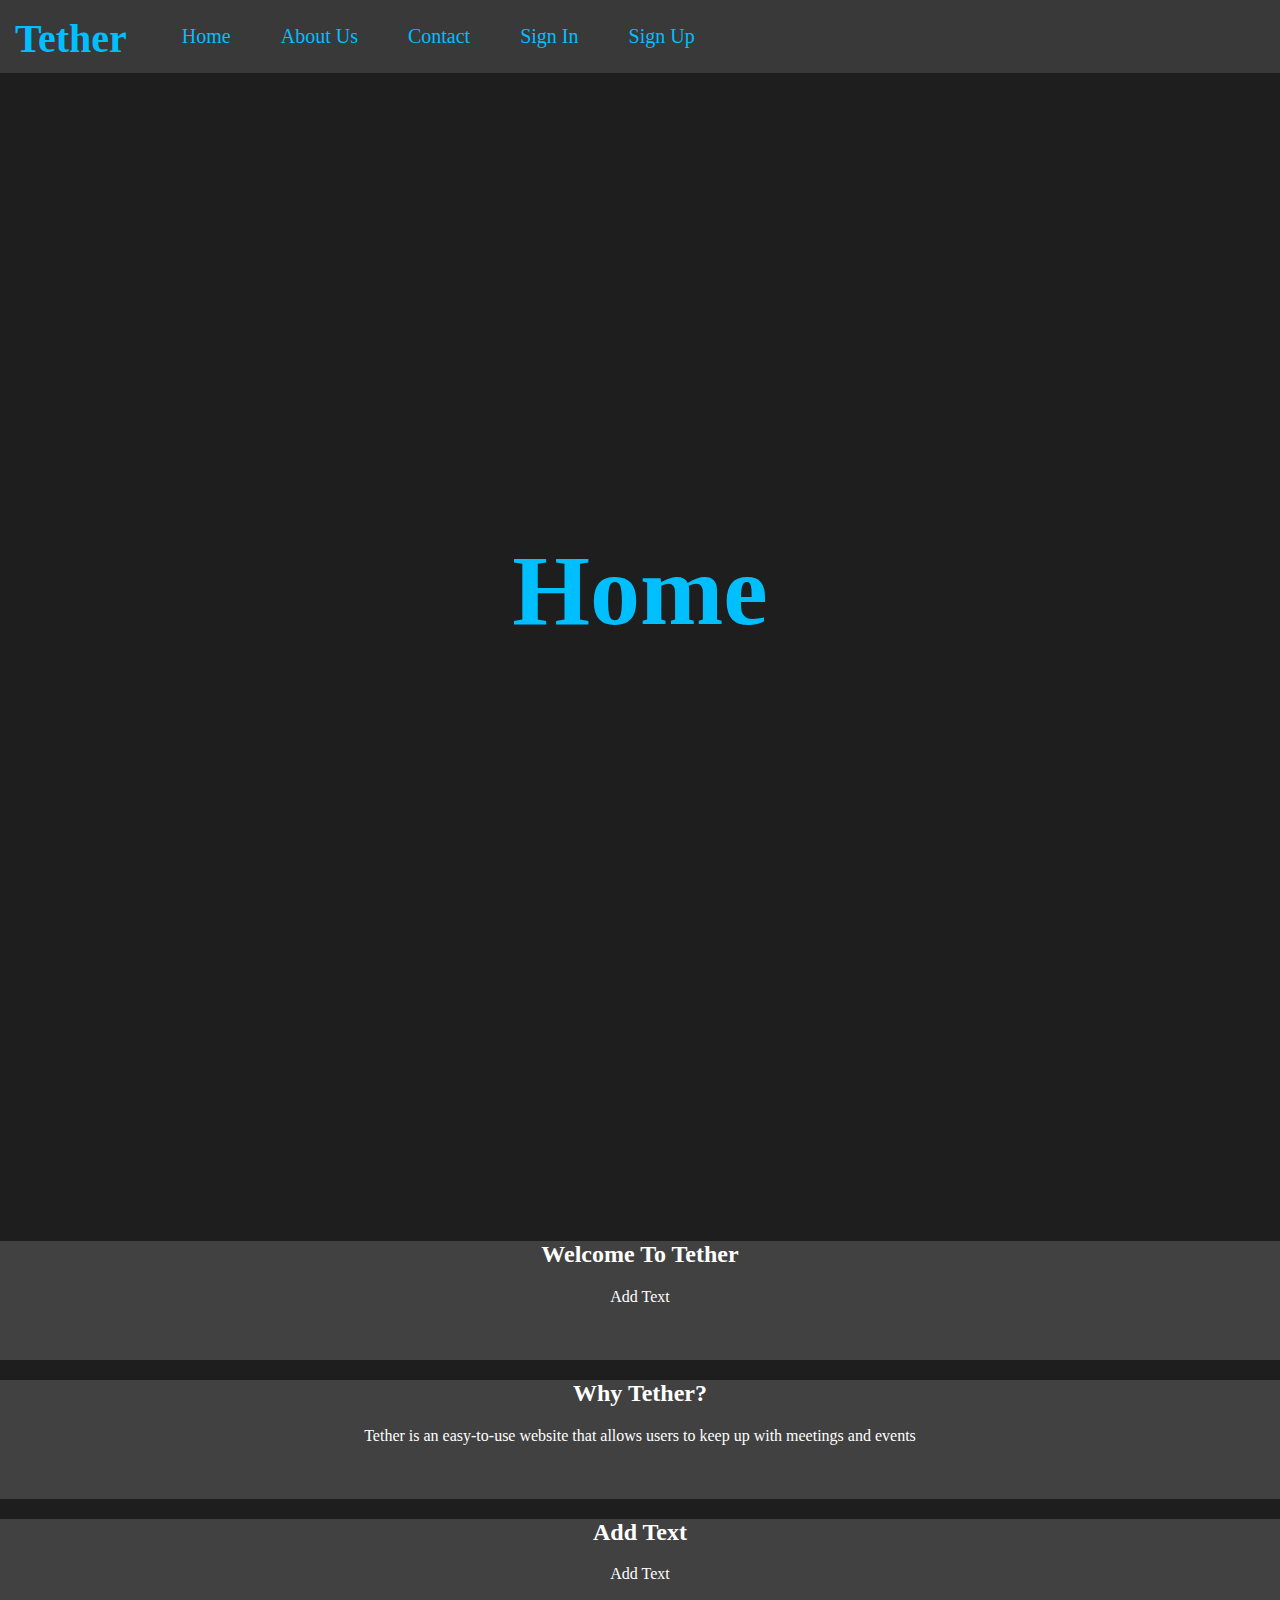
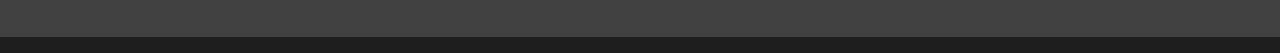
==== docs/index.html @ 368872b1 "Add files via upload" ====
<!DOCTYPE html>

<html lang="en" xmlns="http://www.w3.org/1999/xhtml">
<head>
    <link rel="stylesheet" href="StyleSheet.css" />
    <meta charset="utf-8" />
    <title>Tether</title>
</head>
  <body>
      
      <nav class="nav">
          <ul>
              <li><h1>Tether&nbsp;&nbsp;&nbsp;</h1></li>
              <li><a href="VirtualEvent.html">&nbsp;&nbsp;&nbsp;Home&nbsp;&nbsp;&nbsp;</a></li>
              <li><a href="AboutUs.html">&nbsp;&nbsp;&nbsp;About Us&nbsp;&nbsp;&nbsp;</a></li>
              <li><a href="Contact.html">&nbsp;&nbsp;&nbsp;Contact&nbsp;&nbsp;&nbsp;</a></li>
              <li><a href="SignIn.html">&nbsp;&nbsp;&nbsp;Sign In&nbsp;&nbsp;&nbsp;</a></li>
              <li><a href="SignUp.html">&nbsp;&nbsp;&nbsp;Sign Up&nbsp;&nbsp;&nbsp;</a></li>
          </ul>
          <h1 class="top"><br /><br /><br /><br />Home</h1>
      </nav>
      <section class="home">
          <h2>Welcome To Tether</h2>
          <p>Add Text <br /> <br /> <br /> <br /> </p>
      </section>
      <section class="home">
          <h2>Why Tether?</h2>
          <p>Tether is an easy-to-use website that allows users to keep up with meetings and events <br /> <br /> <br /> <br /> </p>
      </section>
      <section class="home">
          <h2>Add Text</h2>
          <p>Add Text <br /> <br /> <br /> <br /> </p>
      </section>


  </body>
</html>
---- docs/StyleSheet.css ----
body {
    background-color: rgb(30, 30, 30);
    margin: 0;
    margin-top: 0;
    margin-left: 0;
    margin-right: 0;
    margin-bottom: 0;
}

h1 {
    margin: 0;
    width: 100%;
    padding: 0;
    height: 30px;
    text-align: left;
    color: deepskyblue;
    background-color: rgb(57, 57, 57);
    font-size: 40px;
    font-family: Impact;
}

.top {
    margin: 0;
    width: 100%;
    height: 1148px;
    padding: 0;
    background-color: rgb(30 30 30);
    text-align: center;
    color: deepskyblue;
    font-family: Impact;
    font-size: 100px;
}

.nav {
    margin: 0;
    width: 100%;
    padding: 0;
    text-align:center;
    color: deepskyblue;
    background-color: rgb(57, 57, 57);
    font-family: Impact;
}

.nav ul {
    margin: 0;
    list-style-type:none;
    padding: 15px;
    overflow: hidden;
    background-color: inherit;
    font-size: 20px
}
li {
    float: left;
}

li a {
    display: block;
    color: deepskyblue;
    text-align: center;
    padding: 10px 10px;
    text-decoration: none;
}

li a:hover {
    background-color: black;
}

.home {
    width: 100%;
    padding: 0;
    background-color: rgb(65 65 65);
    text-align:center;
    color: white;
    font-family: Impact;
    
}
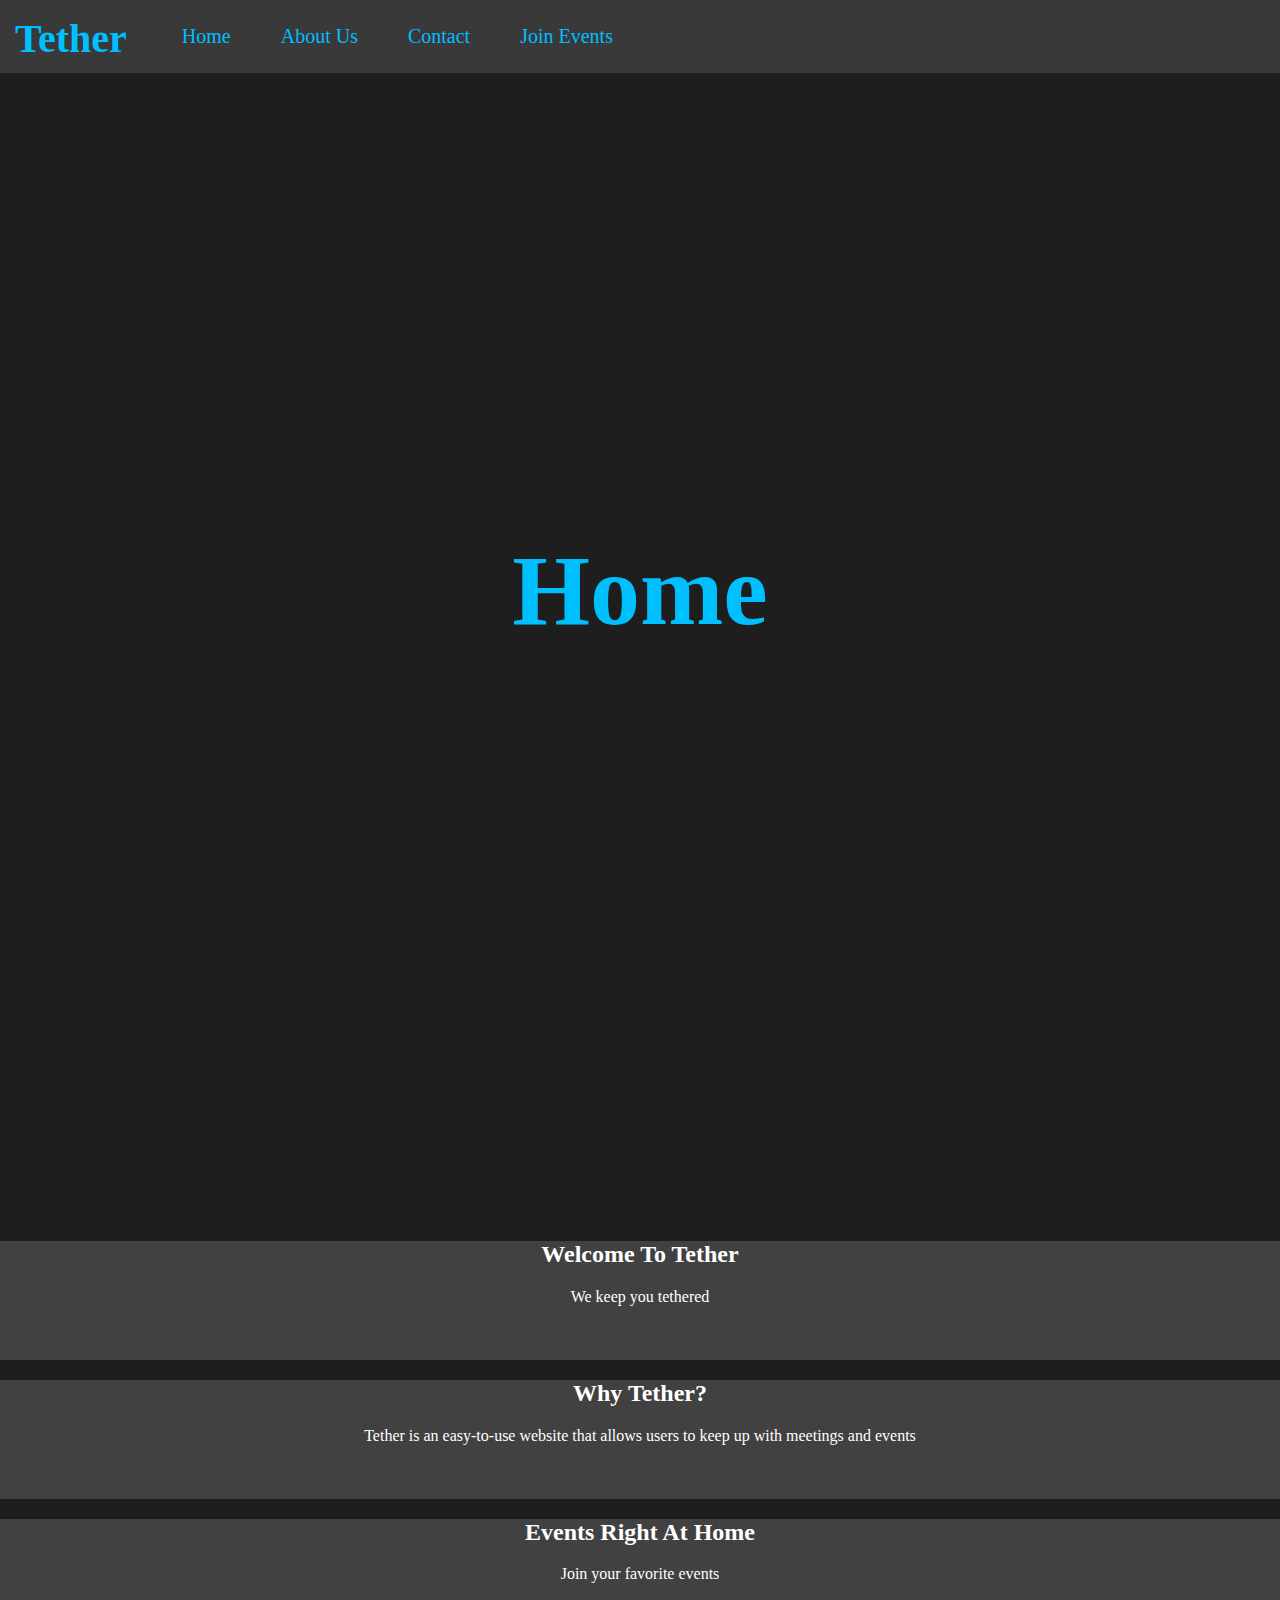
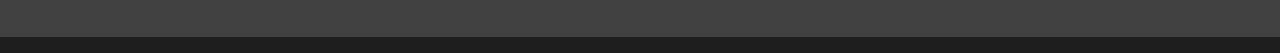
==== commit dc5a61ad: "Update index.html" ====
--- a/docs/index.html
+++ b/docs/index.html
@@ -11,25 +11,24 @@
       <nav class="nav">
           <ul>
               <li><h1>Tether&nbsp;&nbsp;&nbsp;</h1></li>
-              <li><a href="VirtualEvent.html">&nbsp;&nbsp;&nbsp;Home&nbsp;&nbsp;&nbsp;</a></li>
+              <li><a href="index.html">&nbsp;&nbsp;&nbsp;Home&nbsp;&nbsp;&nbsp;</a></li>
               <li><a href="AboutUs.html">&nbsp;&nbsp;&nbsp;About Us&nbsp;&nbsp;&nbsp;</a></li>
-              <li><a href="Contact.html">&nbsp;&nbsp;&nbsp;Contact&nbsp;&nbsp;&nbsp;</a></li>
-              <li><a href="SignIn.html">&nbsp;&nbsp;&nbsp;Sign In&nbsp;&nbsp;&nbsp;</a></li>
-              <li><a href="SignUp.html">&nbsp;&nbsp;&nbsp;Sign Up&nbsp;&nbsp;&nbsp;</a></li>
+              <li><a href="index3.html">&nbsp;&nbsp;&nbsp;Contact&nbsp;&nbsp;&nbsp;</a></li>
+              <li><a href="index2.html">&nbsp;&nbsp;&nbsp;Join Events&nbsp;&nbsp;&nbsp;</a></li>
           </ul>
           <h1 class="top"><br /><br /><br /><br />Home</h1>
       </nav>
       <section class="home">
           <h2>Welcome To Tether</h2>
-          <p>Add Text <br /> <br /> <br /> <br /> </p>
+          <p>We keep you tethered<br /> <br /> <br /> <br /> </p>
       </section>
       <section class="home">
           <h2>Why Tether?</h2>
           <p>Tether is an easy-to-use website that allows users to keep up with meetings and events <br /> <br /> <br /> <br /> </p>
       </section>
       <section class="home">
-          <h2>Add Text</h2>
-          <p>Add Text <br /> <br /> <br /> <br /> </p>
+          <h2>Events Right At Home</h2>
+          <p>Join your favorite events<br /> <br /> <br /> <br /> </p>
       </section>
 
 
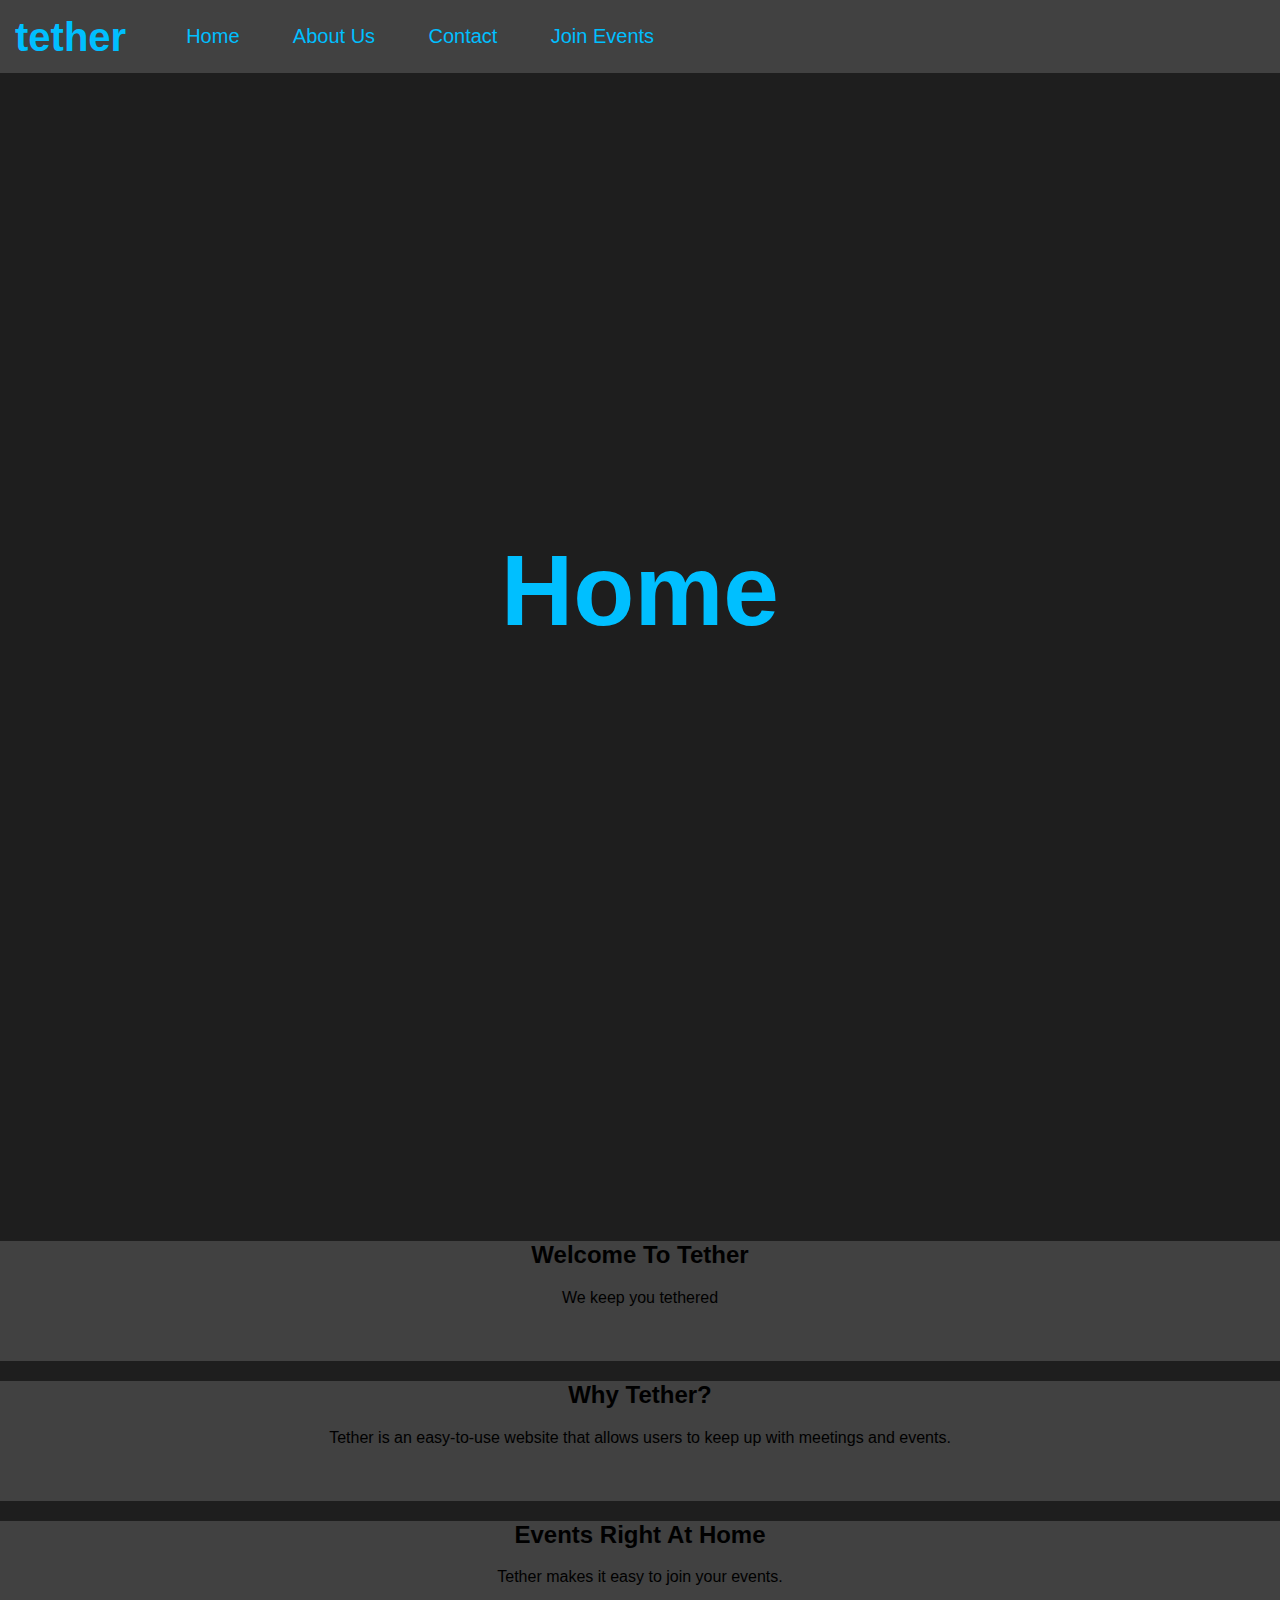
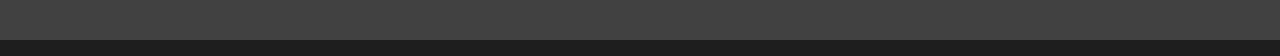
==== commit 20538c16: "Add files via upload" ====
--- a/docs/index.html
+++ b/docs/index.html
@@ -1,16 +1,16 @@
-<!DOCTYPE html>
+﻿<!DOCTYPE html>
 
 <html lang="en" xmlns="http://www.w3.org/1999/xhtml">
 <head>
     <link rel="stylesheet" href="StyleSheet.css" />
     <meta charset="utf-8" />
-    <title>Tether</title>
+    <title>Tether | Home</title>
 </head>
   <body>
       
       <nav class="nav">
           <ul>
-              <li><h1>Tether&nbsp;&nbsp;&nbsp;</h1></li>
+              <li><h1>tether&nbsp;&nbsp;&nbsp;</h1></li>
               <li><a href="index.html">&nbsp;&nbsp;&nbsp;Home&nbsp;&nbsp;&nbsp;</a></li>
               <li><a href="AboutUs.html">&nbsp;&nbsp;&nbsp;About Us&nbsp;&nbsp;&nbsp;</a></li>
               <li><a href="index3.html">&nbsp;&nbsp;&nbsp;Contact&nbsp;&nbsp;&nbsp;</a></li>
@@ -20,17 +20,16 @@
       </nav>
       <section class="home">
           <h2>Welcome To Tether</h2>
-          <p>We keep you tethered<br /> <br /> <br /> <br /> </p>
+          <p>We keep you tethered <br /> <br /> <br /> <br /> </p>
       </section>
       <section class="home">
           <h2>Why Tether?</h2>
-          <p>Tether is an easy-to-use website that allows users to keep up with meetings and events <br /> <br /> <br /> <br /> </p>
+          <p>Tether is an easy-to-use website that allows users to keep up with meetings and events. <br /> <br /> <br /> <br /> </p>
       </section>
       <section class="home">
           <h2>Events Right At Home</h2>
-          <p>Join your favorite events<br /> <br /> <br /> <br /> </p>
+          <p>Tether makes it easy to join your events. <br /> <br /> <br /> <br /> </p>
       </section>
 
-
   </body>
-</html>
+</html>--- a/docs/StyleSheet.css
+++ b/docs/StyleSheet.css
@@ -1,10 +1,6 @@
-body {
-    background-color: rgb(30, 30, 30);
+﻿body {
     margin: 0;
-    margin-top: 0;
-    margin-left: 0;
-    margin-right: 0;
-    margin-bottom: 0;
+    background-color: rgb(30 30 30);
 }
 
 h1 {
@@ -14,9 +10,12 @@
     height: 30px;
     text-align: left;
     color: deepskyblue;
-    background-color: rgb(57, 57, 57);
     font-size: 40px;
-    font-family: Impact;
+    font-family: 'Poppins',sans-serif;
+}
+
+.signup {
+    color: deepskyblue;
 }
 
 .top {
@@ -24,21 +23,21 @@
     width: 100%;
     height: 1148px;
     padding: 0;
-    background-color: rgb(30 30 30);
     text-align: center;
     color: deepskyblue;
-    font-family: Impact;
+    font-family: 'Poppins',sans-serif;
     font-size: 100px;
+    background-color: rgb(30 30 30);
 }
 
 .nav {
     margin: 0;
     width: 100%;
     padding: 0;
-    text-align:center;
+    text-align: center;
     color: deepskyblue;
-    background-color: rgb(57, 57, 57);
-    font-family: Impact;
+    font-family: 'Poppins',sans-serif;
+    background-color: rgb(65 65 65);
 }
 
 .nav ul {
@@ -47,7 +46,7 @@
     padding: 15px;
     overflow: hidden;
     background-color: inherit;
-    font-size: 20px
+    font-size: 20px;
 }
 li {
     float: left;
@@ -68,9 +67,9 @@
 .home {
     width: 100%;
     padding: 0;
+    text-align: center;
+    color: black;
+    font-family: 'Poppins',sans-serif;
     background-color: rgb(65 65 65);
-    text-align:center;
-    color: white;
-    font-family: Impact;
-    
 }
+
